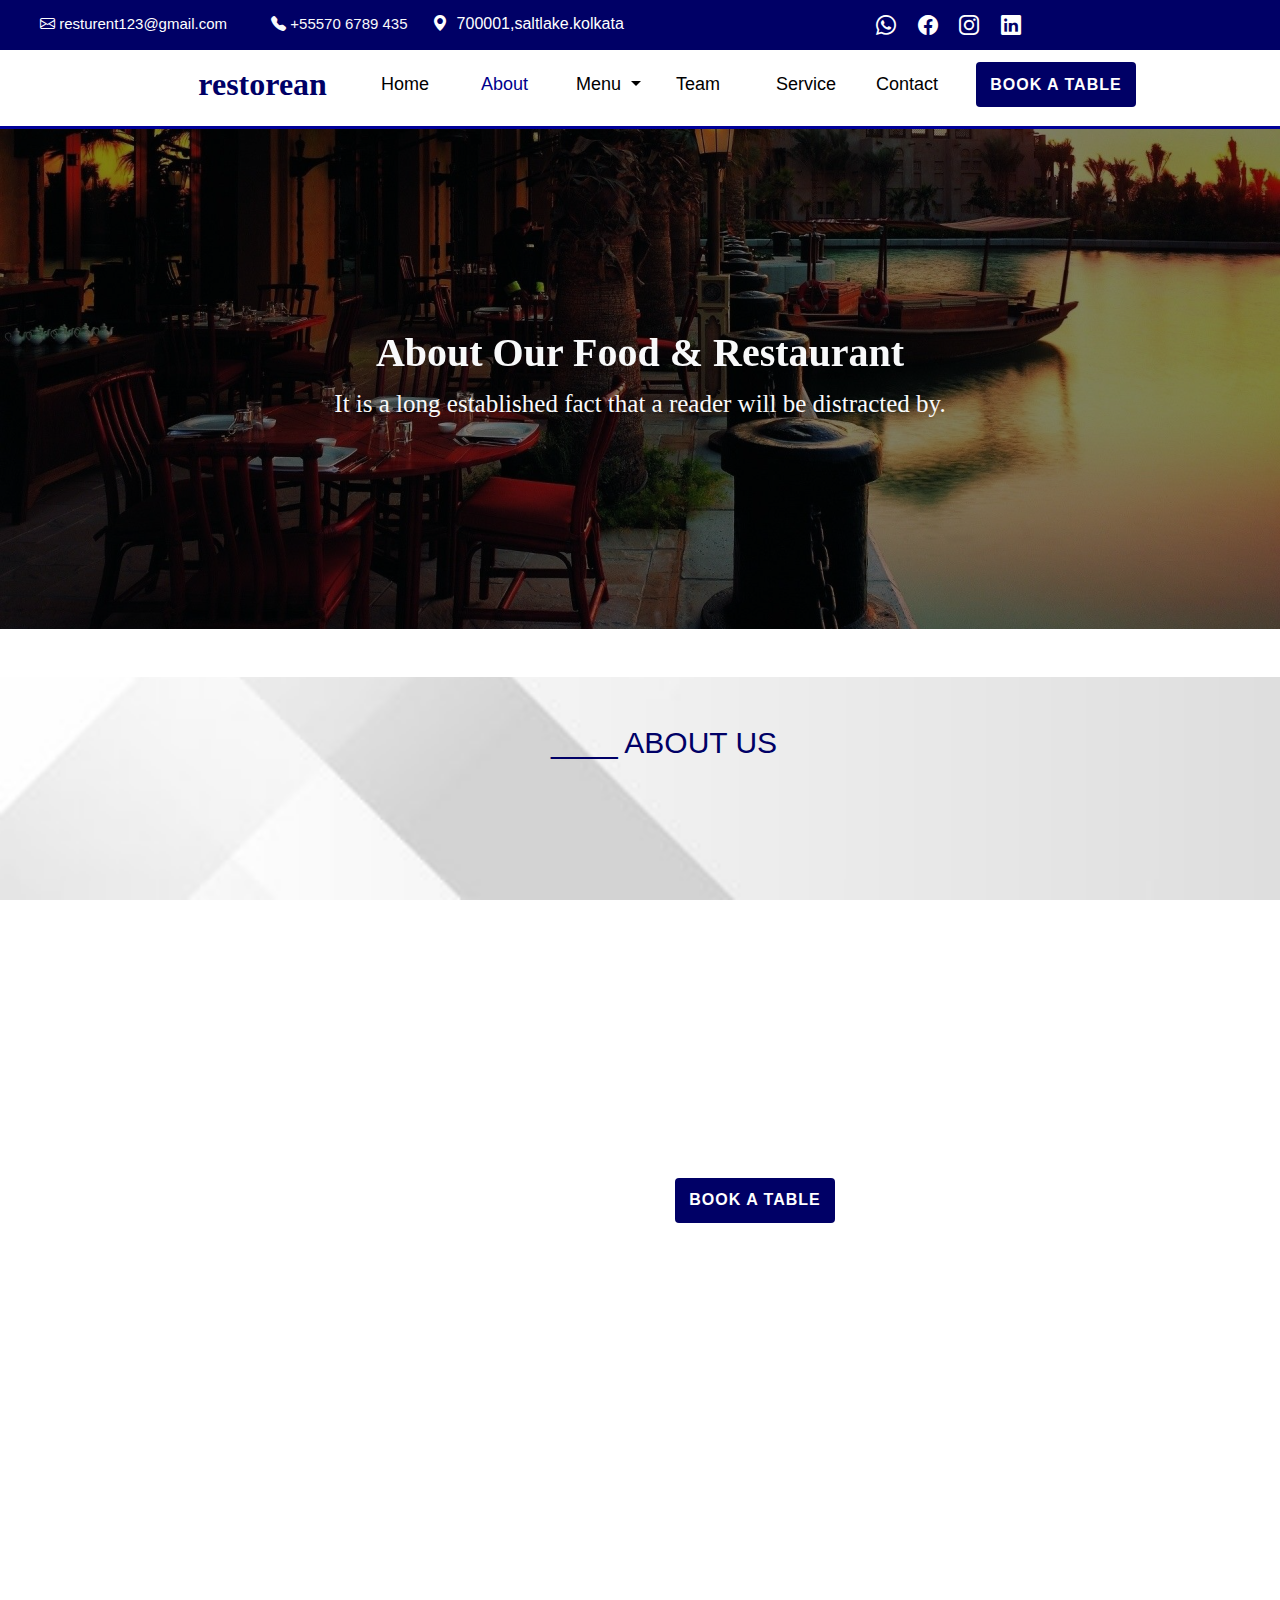
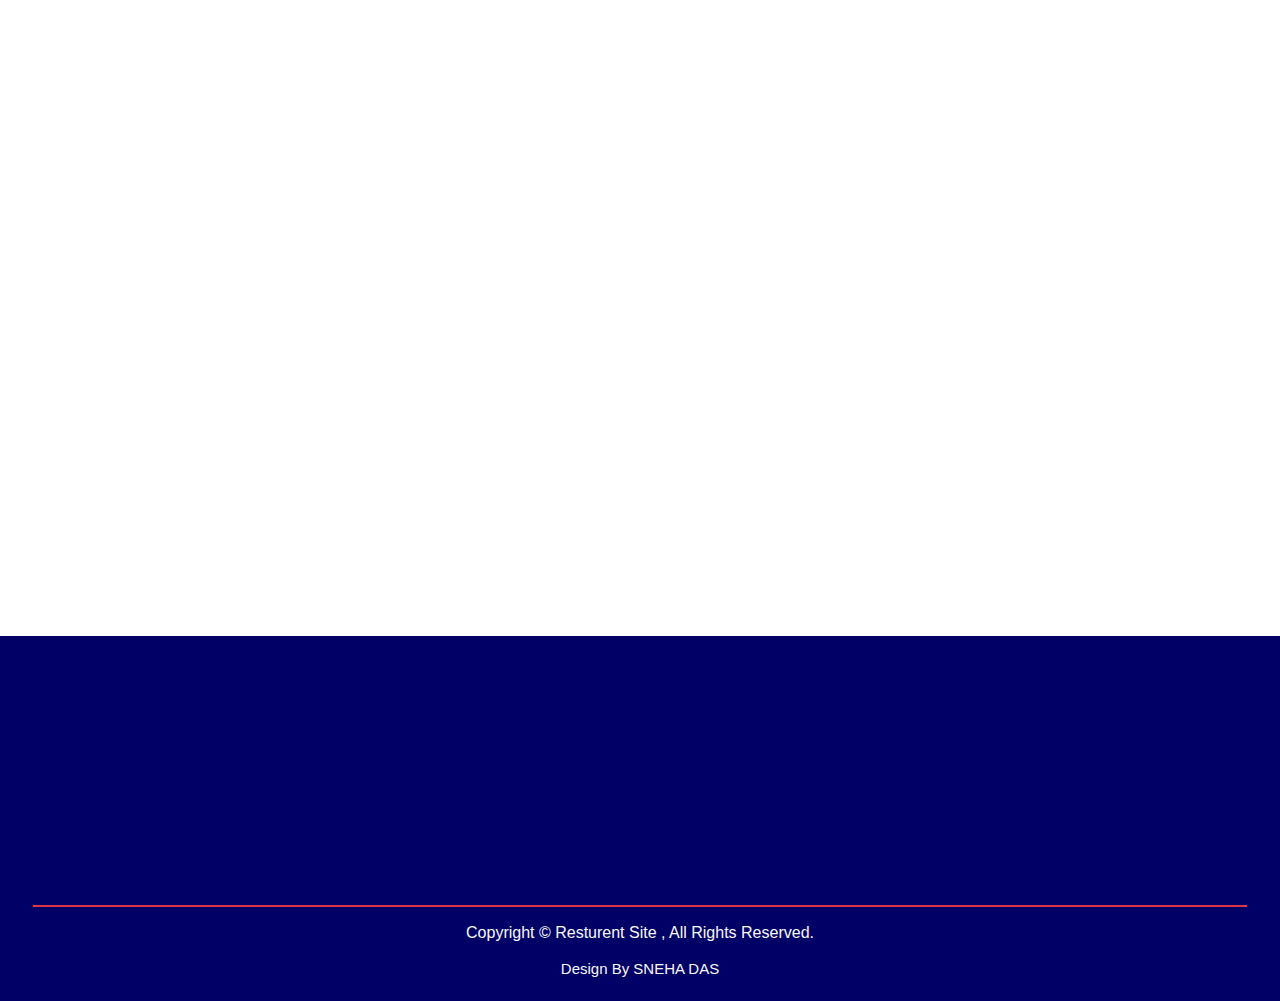
==== about_us.html @ c3884914 "first commit" ====
<!DOCTYPE html>
<html>

<head>
  <title>about_us</title>
   <meta charset="utf-8">
  <meta name="viewport" content="width=device-width, initial-scale=1.0">
  <link rel="stylesheet" href="css/main.css">
  <link rel="stylesheet" href="bootstrap/css/bootstrap.css">
  <link rel="stylesheet" href="bootstrap/css/bootstrap-grid.min.css">
  <link rel="stylesheet" type="text/css" href="font-awesome-4.7.0/css/font-awesome.min.css">
  <link rel="stylesheet" href="https://cdn.jsdelivr.net/npm/bootstrap-icons@1.10.5/font/bootstrap-icons.css">
  <link href="https://unpkg.com/aos@2.3.1/dist/aos.css" rel="stylesheet">
  <script src="https://cdnjs.cloudflare.com/ajax/libs/OwlCarousel2/2.3.4/owl.carousel.min.js"></script>
   <link rel="stylesheet" type="text/css" href="https://cdnjs.cloudflare.com/ajax/libs/OwlCarousel2/2.3.4/assets/owl.carousel.min.css">
   
</head>
<body>
  <!--header-->
  <section>
 <header id="header">
    <div class="header-top">
      <div class="container-fluid ">
        <div class="row">
          <div class="col-md-8">
            <div class="top">
              <p>
                <a href="#">
                  <i class="bi bi-envelope">&nbsp;</i>resturent123@gmail.com
                </a>
                <a href="#">
                 <span class="text-light top3"> <i class="bi bi-telephone-fill text-light"></i> +55570 6789 435
                
                </span></a>
                <span>
                 <i class="bi bi-geo-alt-fill">&nbsp;</i>
                  700001,saltlake.kolkata
                </span >
              </p>
            </div>
          </div>
          <div class="col-md-4 ">
            <div class="top-right-menu">
              <ul class="text-left">
                <li><a href="#"><i class="bi bi-whatsapp"></i></a></li>
                <li><a href="#"><i class="bi bi-facebook"></i></a></li>
                <li><a href="#"><i class="bi bi-instagram"></i></a></li>
                <li><a href="#"><i class="bi bi-linkedin"></i></a></li>
              </ul>
            </div>
          </div>
        </div>
      </div>
    </div>

    <div class="container-fluid nav-color"id="myHeader" >
      <div class="row">
        <div class="col-md-8 mx-auto nav_container">
    <nav class="navbar navbar-expand-lg p-0 m-0">
      <h2 class="res ">restorean</h2>
     <button class="navbar-toggler text-dark" type="button" data-toggle="collapse" data-target="#navbarSupportedContent" aria-controls="navbarSupportedContent" aria-expanded="false" aria-label="Toggle navigation">
        <span class="navbar_toggler"><i class="fa fa-bars"></i></span>
      </button>
    
      <div class="collapse navbar-collapse content " id="navbarSupportedContent">
        <ul class="navbar-nav ml-auto">
          <li class="nav-item">
           <a class="nav-link item3 px-4" href="home.html">Home</a>
          </li>
          <li class="nav-item">
            <a class="nav-link itemx px-4 active" href="about_us.html">about</a>
          </li>
          <li class="nav-item dropdown">
            <a class="nav-link dropdown-toggle px-4  item3" href="#" role="button" data-toggle="dropdown" aria-expanded="false">
              menu
            </a>
            <div class="dropdown-menu">
              <a class="dropdown-item text-light" href="chines.html">CHAINES</a>
              <a class="dropdown-item text-light" href="bengali.html">BENGALI</a>
              <a class="dropdown-item text-light" href="korian.html">KORIAN</a>
            </div>
          </li>
          <li class="nav-item">
            <a class="nav-link px-4 item3" href="team.html">Team</a>
          </li>
           <li class="nav-item">
            <a class="nav-link px-4 item3" href="service.html">service</a>
          </li>
          
          <li class="nav-item">
            <a class="nav-link px-4 item3" href="contact.html">contact</a>
          </li>
        </ul>
        <button class="button-2 rounded ml-4 pol" type="submit"><a href="registration.html">BOOK a TABLE</a></button>
      </div>
    </nav>
    </div>
    </div>
    </div>
  </header>
</section>
<!--banner-->
<section>
  <div class="container-fluid about_img">
   <div class="row">
     <div class="col-md-12 text-center">
      <div class="about_position">
       <h1 class="menu po_s text-light"master_chef data-aos="zoom-in-down">About Our Food & Restaurant</h1>
          <p class="text-light menu pos-2">It is a long established fact that a reader will be distracted by.</p>
        </div>
     </div>
   </div>
    
  </div>
</section>
<!--about-->
<section class="back overflow  mt-5 overflow">
  <div class="container-fluid ">
<div class="row">
      <div class="col-md-12 mt-5">
        <h3 class=" ml-5 co1 text-center">____ ABOUT US</h3>
        <div class="row mt-5">
          <div class="col-md-6 pic">
            <div class="color ml-5"data-aos="fade-right"><img src="img/d11.webp"></div>
            <div class="img2 right"data-aos="fade-left"><img src="img/d3.jpeg"></div>
          </div>
          <div class="col-md-6 mt-3">
            <div class="about_head mt-5 ml-3">
            <h2 class="about_text text-danger menu rate1"master_chef data-aos="zoom-in-down">Cooking Since 1990</h2>
          </div>
          <div class="about_para ml-3">
            <h5 class="co pon" data-aos="zoom-in">Lorem ipsum dolor sit amet, consectetur adipiscing elit. Phasellus nec pretium mi.</h5> <p data-aos="zoom-in"class="pon-2">Curabitur facilisis ornare velit non vulputate. Aliquam metus tortor, auctor id gravida condimentum, viverra quis sem. </p>
            <p class="text-justify mt-4 pon-2"data-aos="zoom-in">Fusce sed imperdiet leo. Donec feugiat arcu eu risus eleifend, id gravida nulla gravida leo elit. Ante ipsum ultrices urna volutpat ipsum.</p>
           <button class=" my-2 my-sm-0 button-2 rounded ml-1" type="submit">BOOK a TABLE</button>
          </div>
          </div>
          </div>
        </div>
      </div>
    </div>
  </section>
  <!--img-->
  <section>
    <div class="container-fluid mt-5">
      <div class="row">
  <div class="col-md-6 col-sm-6 col-lg-3 gallery_img"data-aos="zoom-in-down">
    <img src="img/res.webp" onclick="openModal();currentSlide(1)" class="hover-shadow light ">
    <div class="plus-box"><i class="fa fa-plus" aria-hidden="true"onclick="openModal();currentSlide(2)"></i></div>
  </div>
  <div class="col-md-6 col-sm-6 col-lg-3 gallery_img" data-aos="zoom-in-down">
    <img src="img/res2.jpeg" onclick="openModal();currentSlide(2)" class="hover-shadow light">
     <div class="plus-box"><i class="fa fa-plus" aria-hidden="true"onclick="openModal();currentSlide(2)"></i></div>
  </div>
  <div class="col-md-6 col-sm-6 col-lg-3 gallery_img"data-aos="zoom-in-down">
    <img src="img/res3.jpg" onclick="openModal();currentSlide(3)" class="hover-shadow light">
     <div class="plus-box"><i class="fa fa-plus" aria-hidden="true"onclick="openModal();currentSlide(2)"></i></div>
  </div>
  <div class="col-md-6 col-sm-6 col-lg-3 gallery_img"data-aos="zoom-in-down">
    <img src="img/res4.jpg" onclick="openModal();currentSlide(4)" class="hover-shadow light">
     <div class="plus-box"><i class="fa fa-plus" aria-hidden="true"onclick="openModal();currentSlide(2)"></i></div>
  </div>
</div>

<!-- The Modal/Lightbox -->
<div id="myModal" class="modal">
  <span class="close cursor" onclick="closeModal()">&times;</span>
  <div class="modal-content">

    <div class="mySlides">
      <div class="numbertext">1 / 4</div>
      <img src="img/res.webp" class="light2">
    </div>

    <div class="mySlides">
      <div class="numbertext">2 / 4</div>
      <img src="img/res2.jpeg" class="light2">
    </div>

    <div class="mySlides">
      <div class="numbertext">3 / 4</div>
      <img src="img/res3.jpg" class="light2">
    </div>

    <div class="mySlides">
      <div class="numbertext">4 / 4</div>
      <img src="img/res4.jpg" class="light2">
    </div>

    <!-- Next/previous controls -->
    <a class="prev" onclick="plusSlides(-1)">&#10094;</a>
    <a class="next" onclick="plusSlides(1)">&#10095;</a>

    <!-- Caption text -->
    <div class="caption-container">
      <p id="caption"></p>
    </div>
  </div>
</div>

    </div>
  </section>
  <section class="overflow">
  <div class="container-fluid mt-1">
    <iframe src="https://www.google.com/maps/embed?pb=!1m18!1m12!1m3!1d235850.77234260755!2d88.20726680979337!3d22.535366728335454!2m3!1f0!2f0!3f0!3m2!1i1024!2i768!4f13.1!3m3!1m2!1s0x39f882db4908f667%3A0x43e330e68f6c2cbc!2sKolkata%2C%20West%20Bengal!5e0!3m2!1sen!2sin!4v1687817781444!5m2!1sen!2sin" width="100%" height="400" style="border:0;" allowfullscreen="" loading="lazy" referrerpolicy="no-referrer-when-downgrade"></iframe>
  </div>
</section>
  <!--footer-->
  <section class="mt-5 overflow">
  <div class="container-fluid px-5 py-1 sec">
    <div class="container con_bo">
      <div class="row mt-3">
        <div class="col-md-3"data-aos="zoom-in">
          <h3 class="mb-2 text-light company section-title ">Company</h3>
          <p><i class="fa fa-arrow-circle-right ic" aria-hidden="true"></i>&nbsp;<a href="#" class="text-light">About us</a></p>
          <p><i class="fa fa-arrow-circle-right ic" aria-hidden="true"></i>&nbsp;<a href="#" class="text-light">contact Us</a></p>
          <p><i class="fa fa-arrow-circle-right ic" aria-hidden="true"></i>&nbsp;<a href="#" class="text-light">Resarvation</a></p>
          <p><i class="fa fa-arrow-circle-right ic" aria-hidden="true"></i>&nbsp;<a href="#" class="text-light">Privacy policy</a></p>
          <p><i class="fa fa-arrow-circle-right ic" aria-hidden="true"></i>&nbsp;<a href="#" class="text-light">Terms and conditions</a></p>
          <div class="mb-2"></div>
        </div>
        <div class="col-md-3"data-aos="zoom-in">
          <h3 class="mb-2  text-light company section-title ">Contact</h3>
          <p class="text-light"><i class="fa fa-map-marker" aria-hidden="true"></i>&nbsp;<a href="#"class="text-light">123 Street, New York, USA</a></p>
          <p class="text-light"><i class="fa fa-phone " aria-hidden="true"></i>&nbsp;<a href="#" class="text-light">+012 345 67890</a></p>
          <p class="text-light"><i class="fa fa-envelope " aria-hidden="true"></i>&nbsp;<a href="#" class="text-light">mail@domain.com</a></p>
          <div class="d-flex">
            <a href="#" class="btn btn-outline-light  btn-social"><i class="fa fa-twitter"></i></a>
            <a href="#" class="btn btn-outline-light btn-social"><i class="fa fa-facebook"></i></a>
            <a href="#" class="btn btn-outline-light btn-social"><i class="fa fa-youtube-play"></i></a>
            <a href="#" class="btn btn-outline-light btn-social"><i class="fa fa-instagram"></i></a>
          </div>
            <div class="mb-2"></div>
        </div>

        <div class="col-md-3"data-aos="zoom-in">
          <h3 class="mb-2  text-light company mb-2 section-title">Opening
          
          </h3>
          <h5 class="text-light fw-normal">Monday - Saturday</h5>
          <p class="text-light">09AM - 09PM</p>
          <h5 class="text-light fw-normal">Sunday</h5>
          <p class="text-light">10AM - 08PM</p>
        </div>
        <div class="col-md-3"data-aos="zoom-in">
          <h3 class="text-light mb-2 section-title ">Newsletter</h3>
          <p class="text-light">
            Dolor amet sit justo amet elitr clita ipsum elitr est.
          </p>
          <div class="input0">
            <input type="text" name="" class="in rounded" placeholder="Enter Email">
            <button type="button" class="btn btn-danger bu text-light">SIGNUP</button>
            
          </div>
        </div>
      </div>
      
    </div>
    <div class="row border border-danger mt-4">
    </div>
    <div class="mb-1"></div>
      <div class="row mt-2">
      <div class="col-md-12 text-center text-light mt-2">
        <H6>Copyright © Resturent Site , All Rights Reserved.</H6>
      </div>
      <div class="col-md-12 text-center text-light mt-2">
        <P>Design By SNEHA DAS</P>
      </div>
    </div>
  </div>
  
</section>
<script>
// Open the Modal
function openModal() {
  document.getElementById("myModal").style.display = "block";
}

// Close the Modal
function closeModal() {
  document.getElementById("myModal").style.display = "none";
}

var slideIndex = 1;
showSlides(slideIndex);

// Next/previous controls
function plusSlides(n) {
  showSlides(slideIndex += n);
}

// Thumbnail image controls
function currentSlide(n) {
  showSlides(slideIndex = n);
}

function showSlides(n) {
  var i;
  var slides = document.getElementsByClassName("mySlides");
  var dots = document.getElementsByClassName("demo");
  var captionText = document.getElementById("caption");
  if (n > slides.length) {slideIndex = 1}
  if (n < 1) {slideIndex = slides.length}
  for (i = 0; i < slides.length; i++) {
    slides[i].style.display = "none";
  }
  for (i = 0; i < dots.length; i++) {
    dots[i].className = dots[i].className.replace(" active", "");
  }
  slides[slideIndex-1].style.display = "block";
  dots[slideIndex-1].className += " active";
  captionText.innerHTML = dots[slideIndex-1].alt;
}
</script>

</script>
  <a href="#" class="to_top"><img src="img/cap.avif"class="chef"></a>

<script type="text/javascript">
const toTop=document.querySelector(".to_top");
window.addEventListener("scroll",() =>{
    if(window.pageYOffset > 100){
        toTop.classList.add("active");
    }
    else{
        toTop.classList.remove("active");}
})
</script>
  <script >
window.onscroll = function() {myFunction()};

var header = document.getElementById("myHeader");
var sticky = header.offsetTop;

function myFunction() {
  if (window.pageYOffset > sticky) {
    header.classList.add("sticky");
  } else {
    header.classList.remove("sticky");
  }
}

</script>

<!-- <script src="https://cdn.jsdelivr.net/npm/bootstrap@5.3.0-alpha3/dist/js/bootstrap.bundle.min.js"></script>
<script src="https://cdn.jsdelivr.net/npm/jquery@3.5.1/dist/jquery.slim.min.js" integrity="sha384-DfXdz2htPH0lsSSs5nCTpuj/zy4C+OGpamoFVy38MVBnE+IbbVYUew+OrCXaRkfj" crossorigin="anonymous"></script>
<script src="https://cdn.jsdelivr.net/npm/bootstrap@4.6.2/dist/js/bootstrap.bundle.min.js" integrity="sha384-Fy6S3B9q64WdZWQUiU+q4/2Lc9npb8tCaSX9FK7E8HnRr0Jz8D6OP9dO5Vg3Q9ct" crossorigin="anonymous"></script>
 --> 
  <!-- ==== jquery link === -->
<script src="js/jquery-3.6.4.min.js" ></script>
  <!-- ==== boostrap js link === -->
<script src="bootstrap/js/bootstrap.bundle.min.js"></script>
<script src="bootstrap/js/bootstrap.min.js"></script>
<script src="https://unpkg.com/aos@2.3.1/dist/aos.js"></script>
<script>
  AOS.init();
</script>
  </body>

</html>
---- css/main.css ----
*{
  padding: 0;
  margin: 0;
box-sizing: border-box;
}


.sticky {position: fixed;top: 0;width: 100%;background-color: #fff;z-index: 7;}
.sticky + .content { padding-top: 102px;}
.header-top{background-color: #000066;}
.top{padding: 12px 0;}
.top p{display: inline-block;margin-bottom: 0;margin-left: 5px;}
.top a{color: #fff!important;font-size: 15px;font-weight: 700;text-decoration: none;margin-left: 20px;
  font-weight:500; }
.top a:hover{text-decoration: none;}
.top span{margin-left: 20px;color: #fff;font-weight: 500;}
.top-right-menu{padding: 10px 0;font-size: 20px;}
.top-right-menu ul{list-style-type: none;margin-bottom: 0;}
.top-right-menu ul li{display: inline-block;}
.top-right-menu ul li a{color: #fff;margin:0px 8px; font-weight: bold;}
.nav_cont{height: 70px; margin: 0; padding: 0;}
.content{ margin-top: -7px;}
.nav_container{ box-sizing: border-box;}
.items{color: black; text-transform: capitalize; font-size: 18px; font-weight: 600; }
.items:hover{background-color: #000066; color: #ffff;border-radius: 20px;transition: .2s;}

.nav_container button:hover{background-color:#1A74EE;border: none;}
.nav_container button a:hover{text-decoration: none;color: #fff;}
.dropdown-menu{background-color:#000066 !important;color:#fff;}

.dropdown-menu a:hover{background-color:transparent;}
.letter{letter-spacing: 3px;font-weight: 500;}
.button-2{font-weight: 600; 
font-size: 16px; width: 160px;height: 45px; border: none;
background-color:#000066; color:#fff;  transition: .2s; 
 text-transform: capitalize; letter-spacing: 1px;}
 .button-2:hover{background-color: #c90623 !important;transition: .5s;}
 .nav-color{border-bottom: 3px solid rgb(0,0,153);padding: 15px;}
.res{color: #000066;font-family:Lucida Calligraphy;position: relative;right: 30px;font-weight: 800; }
.co{color:#000066;}
.item3:before{
  width: 0px;
  height: 3px;
  content: "";
  position: absolute;
  background-color:#000066; 
  bottom:-10px;
  left: 20px;
  transition: .s;

}
.item3:hover::before{width: 60px;}
.item3{position: relative;color: black; text-transform: capitalize; font-size: 18px; font-weight: 500; }
.itemx:before{
  width: 0px;
  height: 3px;
  content: "";
  position: absolute;
  background-color:#000066; 
 bottom: 1px;
  left: 20px;
  transition: .1s;

}
.itemx:hover::before{width: 60px;}
.itemx{position: relative;color:darkblue; text-transform: capitalize; font-size: 18px; font-weight: 500 !important; }










.slider3{background-image: url(../img/s-1.jpg);height:500px;background-size: cover;
background-position: center;background-repeat: no-repeat;background-blend-mode: multiply;}
.slider4{background-image: url(../img/s-2.jpg);height:500px;background-size: cover;
background-position: center;background-repeat: no-repeat;background-blend-mode: multiply;  background-blend-mode: multiply;
background-color: grey;}
.slider2{background-image: url(../img/slider2.jpeg);height:500px;background-size: cover;
background-position: center;background-repeat: no-repeat;background-blend-mode: multiply;  background-blend-mode: multiply;
background-color: grey;}

.po_s{font-weight: 900;}
.pos-2{font-size: 25px;}

.carousel-item{height: 500px;}
.hipo{background-color: white;height: 500px;}


.menus1{letter-spacing: 1px;}
.img2{width:50%;height: 300px;background-size: cover;display: inline-block;position: relative;top: 10px;border-radius: 13px;box-shadow: 1px 3px 15px -3px;background-position: center;top:-80px;
 overflow: hidden;}
 
.img2 img{width: 100%;height: 100%;} 
.color img{width: 100%;height: 100%;}
.img2:hover img{transform: scale(1.3);transition:0.5s;}
.color:hover img{transform: scale(1.3);transition:0.5s;}
.about_head{width:370px;height: auto;letter-spacing:3px;}
.about_text{font-weight: 700;}
.about_para{width:500px;height:auto;font-size: 18px;word-spacing: 5px;}
.color{width:70%;height:280px;background-color:#F0ECED;background-size: cover;box-shadow: 1px 3px 15px -10px;
border-radius: 10px;overflow: hidden;border-radius: 13px;}
.right{float: right;}.pic{width:100%;overflow: hidden;}
.back{background-image:url(../img/back.jpg);background-repeat: no-repeat;
background-size: cover;position: center;background-attachment: fixed;}


 .mi{font-size: 40px;}
 .bars{
    padding: 100px 0;
    background-image: url(../img/stro.webp);
    background-position: center ;
    background-repeat: no-repeat;
    background-size: cover;
    background-attachment: fixed;
    background-color:#bab8e8;
    background-blend-mode: multiply;
    }
    .co{font-weight: bold;}
 .burger_pic{background-image: url(../img/burger3.jpg);background-size: cover;
  background-repeat: no-repeat;height:300px;width:100%;
 border-top-right-radius: 10px;border-top-left-radius: 10px;
border-bottom-right-radius: 10px;border-bottom-left-radius: 10px;transition: .2s;
filter: contrast(100%);
transition: 1.5s;}
.burger_pic:hover{transform: scale(1.1);box-shadow:1px 3px 15px -3px;background-color: grey;background-blend-mode: multiply;}

 .bevarge_pic{background-image: url(../img/bevarge.jpg);background-size: cover;
  background-repeat: no-repeat;height:300px;width:100%;filter: contrast(100%);
  border-radius: 10px;
  transition: 1.5s;}
  .bevarge_pic:hover{transform: scale(1.1);box-shadow:1px 3px 15px -3px;background-color: grey;background-blend-mode: multiply;}

.snack_pic{background-image: url(../img/snacks.jpg);background-size: cover;
  background-repeat: no-repeat;height:300px;width:100%;filter: contrast(100%);
 border-top-right-radius: 10px;border-top-left-radius: 10px;
border-bottom-right-radius: 10px;border-bottom-left-radius: 10px;
transition: 1.5s;}
.snack_pic:hover{transform: scale(1.1);box-shadow:1px 3px 15px -3px;background-color: grey;background-blend-mode: multiply;}
.fea1_pic{background-image: url(../img/feature-4.jpg);background-size: cover;
  background-repeat: no-repeat;height:300px;width:100%;filter: contrast(100%);
 border-top-right-radius: 10px;border-top-left-radius: 10px;
border-bottom-right-radius: 10px;border-bottom-left-radius: 10px;
transition: 1.5s;}
.fea1_pic:hover{transform: scale(1.1);box-shadow:1px 3px 15px -3px;background-color: grey;background-blend-mode: multiply;}
  .fea2_pic{background-image: url(../img/feature-2.jpg);background-size: cover;
  background-repeat: no-repeat;height:300px;width:100%;filter: contrast(100%);
 border-top-right-radius: 10px;border-top-left-radius: 10px;
border-bottom-right-radius: 10px;border-bottom-left-radius: 10px;transition: 1.5s;}
.fea2_pic:hover{transform: scale(1.1);box-shadow:1px 3px 15px -3px;background-color: grey;background-blend-mode: multiply;}
  .fea3_pic{background-image: url(../img/feature-3.jpg);background-size: cover;
  background-repeat: no-repeat;height:300px;width:100%;filter: contrast(100%);border-top-right-radius: 10px;border-top-left-radius: 10px;
border-bottom-right-radius: 10px;border-bottom-left-radius: 10px;transition: 1.5s;}
.fea3_pic:hover{transform: scale(1.1);box-shadow:1px 3px 15px -3px;background-color: grey;background-blend-mode: multiply;}
}
.burger_p h1{font-family:Lucida Calligraphy;}
.burger_p p{font-size: 15px;}
.menu{font-family:Lucida Calligraphy; }

.feature-1{background-image: url(../img/team-4.jpg);
background-position: center;background-size: cover;background-repeat: no-repeat;
width: 100%;height: 400px;border-top-right-radius: 10px;border-top-left-radius: 10px;
border-bottom-right-radius: 10px;border-bottom-left-radius: 10px;
overflow: hidden;}

.feature-2{background-image: url(../img/team-2.jpg);
background-position: center;background-size: cover;background-repeat: no-repeat;
width: 100%;height: 400px;border-top-right-radius: 10px;border-top-left-radius: 10px;
border-bottom-right-radius: 10px;border-bottom-left-radius: 10px;overflow: hidden;}
.feature-3{background-image: url(../img/team-3.jpg);
background-position: center;background-size: cover;background-repeat: no-repeat;
width: 100%;height: 400px;border-top-right-radius: 10px;border-top-left-radius: 10px;
border-bottom-right-radius: 10px;border-bottom-left-radius: 10px;overflow: hidden;}
.feature-4{background-image: url(../img/team-4.jpg);
background-position: center;background-size: cover;background-repeat: no-repeat;
width: 100%;height: 400px;border-top-right-radius: 10px;border-top-left-radius: 10px;
border-bottom-right-radius: 10px;border-bottom-left-radius: 10px;overflow: hidden;}
.feature-inner{height: 100px; width:100%; display: flex; 
  justify-content: center; align-items: center; transform: translateY(400px); transition: .5s}
  .feature-inner .icon i{font-size: 25px;color:#fff;letter-spacing: 15px;}
  .master_chef:hover .feature-inner{transform: translateY(300px);}
  .feature_p:hover{color: #ff0000;}
.bold{font-size: 30px;font-weight: 500;font-family: arial;}
.line{ height: 5px; width: 90px; background:#000066; margin: 20px auto; position: relative; border-radius: 30px; }
    .ball{position: absolute;top: -3.3px; height: 11px; width: 11px; background: #000066; border-radius: 50%; animation: 2s move linear infinite; }
    @keyframes move { 100% { transform: translate(85px); } }
.box-shadow{box-shadow: 1px 3px 15px -3px;}
.fea{color: #000137 !important;}
.co1{color:#000066;font-size: 30px !important; }

 .service_li{font-size: 30px;font-weight: 700;color:#000066;}
.services{height:auto;background-color:#f0f7f0;}
.our_text{color:rgb(0, 100, 0);letter-spacing: 4px; text-transform: uppercase; font-weight: 700;}
.variety{line-break: 18px;}
.offer h1{color: #00950c;}
.table{width:100%;height:330px;border-bottom:3px solid #1f9eed;border-radius: 7px;background-color: white;box-shadow: 1px 3px 15px -3px;}
.counter{width:100%;height:330px;border-bottom:3px solid #1f9eed;border-radius: 7px;background-color: white;box-shadow: 1px 3px 15px -3px;}
.self{width:100%;height:330px;border-bottom:3px solid #1f9eed;border-radius: 7px;background-color: white;box-shadow: 1px 3px 15px -3px;}
.logo1{height:110px;}
.icon1{width:90px;height:90px;transition: .5s; border-radius: 60%;background-color:#E9EFF0;position: relative;top:20px;display: flex;justify-content: center;align-items: center;}
.web_part{width:90%;height:auto;}
.web_part h5{font-weight: 600; color: rgb(0, 100, 0);}
.texture1{font-size: 15px;font-family: sans-serif;}
.read{width:150px;height:40px;border-radius: 13px; transition: 1s; font-weight: 600; border:0.1rem solid #000066; color: #000066; background: none;
margin: auto;}
.ico{font-size:50px !important;color:#000066;}
.margin_pos:hover .read{background-color: #000066; color: #ffffff; }
.back-color{background-color: #F8F9F9 ;}
.overflow{overflow: hidden;}
.cos{color: #000066!important;}


.section-heading{margin-bottom: 30px;}
.contact{margin-top: 100px;
    padding: 100px 0;
    background-image: url(../img/reservation-bg.jpg);
    background-position: center ;
    background-repeat: no-repeat;
    background-size: cover;
    background-attachment: fixed;
    }
.contact .phone{background-color: #fff;
    border-radius: 5px;
    text-align: center;
    padding: 0 0 20px 0;}
    .contact .message{background-color: #fff;
    border-radius: 5px;
    text-align: center;
    padding: 0 0 20px 0;}
.contact .phone i{    width: 70px;
    height: 70px;
    display: inline-block;
    text-align: center;
    line-height: 70px;
    color: #fff;
    background-color: #fb5849;
    border-radius: 50%;
    font-size: 24px;
    margin-top: -35px;
    text-align: center;
    margin-left: auto;
    margin-right: auto;
}
.contact .phone,.contact .message{background-color: #fff;
    border-radius: 5px;
    text-align: center;
    padding: 0 0 30px 0;}
.contact .message i{    width: 70px;
    height: 70px;
    display: inline-block;
    text-align: center;
    line-height: 70px;
    color: #fff;
    background-color: #fb5849;
    border-radius: 50%;
    font-size: 24px;
    margin-top: -35px;
    text-align: center;
    margin-left: auto;
    margin-right: auto; 
    }   
 .form1{
    padding: 45px 30px;
    background-color: #fff;
    border-radius: 5px
}
.fieldset {
    min-width: 0;
    padding: 0;
    margin: 0;
    border:0;
}
.free{width:100%;height:48px;border-radius: 10px;border:none;background-color: #fb5849;}
.height{resize:vartical;}
.font{font-weight: 700;}

.company{font-size: 20px;font-weight: 100;font-family: arial;}
.ic{color: white;}
.sec a:hover{text-decoration: none;color: white;}
.sec .btn.btn-social {
    margin-right: 5px;
    width: 35px;
    height: 35px;
    display: flex;
    align-items: center;
    justify-content: center;
    color: var(--light);
    border: 1px solid #fff;
    border-radius: 35px;
    transition: .3s;
}
.section-title::after {
    position: absolute;
    content: "";
    width: 45px;
    height: 2px;
    top: 75%;
    right: -50px;
    margin-top: -1px;
    background-color:#F42308;
    }
 .section-title {
    position: relative;
    display: inline-block;}
.input0{position: relative;}
.in{width: 100%;height: 50px;padding-left: 15px;padding-right: 95px;

border:2px solid #F42308;}

.bu{position: absolute;
right: 5px;
top: 5px;}

 .sec h3{font-size: 20px;}
.sec p{font-size: 15px;}
.sec i{color: #F42308;}
.sec h5{font-size: 15px;}
.sec{background-color:#000066;}

/*/about page/*/

.about_img{background-image: url(../img/aboutg.jpg);height:500px;background-size: cover;
background-position: center;background-repeat: no-repeat;background-blend-mode: multiply;background-color: grey;}
.about_position{position: relative;top: 200px;}
.res0{background-image: url(../img/res.webp);}
.background{background-repeat: no-repeat;background-position: center;
background-size: cover;width: 100%;height: 300px;}
.background:hover{background-color:#a7a7a8;background-blend-mode: multiply;}
.light{width: 100%;height: 280px;}
.light2{width: 100%;background-size: cover;background-position: center;height: 500px;}
.plus-box{width: 60px;height: 60px;background-color: darkblue;position: relative;top:-60px;float:right;border-top-left-radius: 10px;
border-top-right-radius: 10px;border-bottom-left-radius: 10px;align-items: center;display: flex;justify-content: center;
font-size: 21px;color: #fff;border:1px solid white;}
.row > .column {
  padding: 0 8px;
}

.row:after {
  content: "";
  display: table;
  clear: both;
}

/* Create four equal columns that floats next to eachother */
.column {
  float: left;
  width: 25%;
}

/* The Modal (background) */
.modal {
  display: none;
  position: fixed;
  z-index: 1;
  padding-top: 100px;
  left: 0;
  top: 0;
  width: 100%;
  height: 100%;
  overflow: auto;
  background-color: black;
}

/* Modal Content */
.modal-content {
  position: relative;
  background-color: #fefefe;
  margin: auto;
  padding: 0;
  width: 90%;
  max-width: 1200px;
}

/* The Close Button */
.close {
  color: white;
  position: absolute;
  top: 10px;
  right: 25px;
  font-size: 35px;
  font-weight: bold;
}

.close:hover,
.close:focus {
  color: #999;
  text-decoration: none;
  cursor: pointer;
}

/* Hide the slides by default */
.mySlides {
  display: none;
}

/* Next & previous buttons */
.prev,
.next {
  cursor: pointer;
  position: absolute;
  top: 50%;
  width: auto;
  padding: 16px;
  margin-top: -50px;
  color: white;
  font-weight: bold;
  font-size: 20px;
  transition: 0.6s ease;
  border-radius: 0 3px 3px 0;
  user-select: none;
  -webkit-user-select: none;
}

/* Position the "next button" to the right */
.next {
  right: 0;
  border-radius: 3px 0 0 3px;
}

/* On hover, add a black background color with a little bit see-through */
.prev:hover,
.next:hover {
  background-color: rgba(0, 0, 0, 0.8);
}

/* Number text (1/3 etc) */
.numbertext {
  color: #f2f2f2;
  font-size: 12px;
  padding: 8px 12px;
  position: absolute;
  top: 0;
}

/* Caption text */
.caption-container {
  text-align: center;
  background-color: black;
  padding: 2px 16px;
  color: white;
}

img.demo {
  opacity: 0.6;
}

.active,
.demo:hover {
  opacity: 1;
}

img.hover-shadow {
  transition: 0.3s;
}

.hover-shadow:hover {
  box-shadow: 0 4px 8px 0 rgba(0, 0, 0, 0.2), 0 6px 20px 0 rgba(0, 0, 0, 0.19);
}


.menu_img{background-image: url(../img/res2.jpeg);height:500px;background-size: cover;
background-position: center;background-repeat: no-repeat;background-blend-mode: multiply;background-color: grey;}
.f-1{background-image: url(../img/f-1.jpeg);border-radius: 6px;}
.f-2{background-image: url(../img/f-2.jpeg);border-radius: 6px;}
.f-3{background-image: url(../img/f-3.jpeg);border-radius: 6px;}
.f-4{background-image: url(../img/f-4.jpeg);border-radius: 6px;}
.menu_background{height: 150px;width: 100%;background-position: center;background-size: cover;background-repeat: no-repeat;
}
.weight{font-weight: 700;}
.b{background-color: #000080;}
.click:hover{text-decoration: none;}
/*/team/*/
.team_img{
  background-image: url(../img/member.jpg);height:500px;background-size: cover;
background-position: center;background-repeat: no-repeat;background-blend-mode: multiply;background-color: grey;
}
.cook1{background-image: url(../img/cook3.webp);height:400px;background-size: cover;
background-position: center;background-repeat: no-repeat;background-blend-mode: multiply;background-color: grey;}
.buttoncook{font-weight: 600; 
font-size: 16px; padding: 10px 15px;
background-color:#000080; color:#fff;  transition: .5s; 
 text-transform: capitalize; letter-spacing: 1px;border-radius: 10px;border:none;}
 .buttoncook:hover{background-color:#1283c4;}
 .underline{width: 100px;border:1px dashed #fff;}

 /*/service/*/
.backgroundservice{background-repeat: no-repeat;background-position: center;height: 500px;background-size: cover;background-image: url(../img/res7.jpg);background-color: grey;background-blend-mode: multiply;}
.accro{font-size: 23px;font-family:Lucida Calligraphy;}
.servicepic{width:100%;height:230px;border-radius: 20px;}
.box{background-color: #8e8ee5;}

.servicepic2{width: 100%;height:230px;background-size: cover;
background-position: center;background-repeat: no-repeat;background-blend-mode: multiply;border-radius: 20px;}

.margin_service{margin-top: 100px;border:none;color:#000066;background-color: transparent !important; }
.margin2_service2{border:none;background-color: transparent !important;color:#000066; }
.zoom{position: relative;top: -130px;right: -250px;color: white;font-size: 20px;display:none;}
.servicepic:hover .zoom{display: block;}

/*/contact/*/
.backgroundcontact{background-repeat: no-repeat;background-position: center;height: 500px;background-size: cover;background-image: url(../img/contact2.jpg);background-color: grey;background-blend-mode: multiply;}
/*/chines/*/
.bo{background-color: #8e8ee5;}
/*/bengali/*/
.b-1{background-image: url(../img/b-1.jpg);border-radius: 6px;}
.b-2{background-image: url(../img/b-2.jpg);border-radius: 6px;}
.b-3{background-image: url(../img/b-3.jpg);border-radius: 6px;}
.b-4{background-image: url(../img/b-4.jpg);border-radius: 6px;}
/*/korian/*/
.k-1{background-image: url(../img/k-1.jpg);border-radius: 6px;}
.k-2{background-image: url(../img/k-2.jpg);border-radius: 6px;}
.k-3{background-image: url(../img/k-3.jpg);border-radius: 6px;}
.k-4{background-image: url(../img/k-4.jpg);border-radius: 6px;}
.deli{font-size: 20px;}


/*/owl carosle/*/
.m{width: 100%;height: 100%;border-radius: 50%;}

.item2{width: 100px;height: 100px;}
.item p{text-align:center;}
.item h5{color:#333399; }
.item3{width: 100px;height: 30px;}
.item3 i{color:#f50a31; }
.s{font-size: 20px;}


html{scroll-behavior: smooth;}
  .to_top{ position: fixed; bottom: 16px; right: 32px; border-radius: 50px; display: flex; justify-content: center; align-items: center; font-weight: bolder; font-size: 40px; color: #cda45e; text-decoration: none; opacity: 0; pointer-events: none; transition: all .4s; height: 50px; width: 50px; background-color: rgb(227, 227, 220 );}
 .to_top:hover{color: black;}
 .to_top.active{bottom: 32px; pointer-events: auto;opacity:1;}
 .chef{width:90px;font-weight:90px;border-radius: 50px;}





/*/registration/*/
.regi{
    padding: 50px 0;
    background-image: url(../img/regi.jpeg);
    background-position: center ;
    background-repeat: no-repeat;
    background-size: cover;
    background-attachment: fixed;
    }
.formlable{display: block;
font-size: 17px;
font-weight: bold;
padding: 5px 15px;
color: #333399;}
.underline2{width: 200px;border:2px solid #333399;}
.free2{width:100%;height:48px;border-radius: 10px;border:none;background-color: #333399;}
.icon2{color:#333399;font-size: 25px;}
.login2{color:#333399;font-weight: bold; }
.click{color: #f50a31;}
.button-2 a{color: #fff;text-decoration: none;}

/*/login/*/
.login-container{height: 730px; background-color:black;}
.man{width: 100px;height: 100px;background-color: red;position:relative;border-radius: 50%;top: -40px;
justify-content: center;align-items: center;display: flex;background-color: black;}
.f1{width:90%;position: relative;top: 100px;} 
.f2{width:50%;background-image: linear-gradient(45deg,#33ccff,#0000ff,#cc00cc);padding-bottom: 20px;border-radius: 20px;
}
.login-input{background-color: transparent !important;border-bottom: 2px solid white !important;border-top: none !important;
border-left: none !important;border-right: none!important;} 
.login-icon2{background-color: transparent !important;border-top: none !important;
border-left: none !important;border-right: none!important;border-bottom: none!important;}
.icon3{color:#fff;font-size: 20px !important;}
.login-input::placeholder{color: #fff!important;}
.user{font-size: 50px!important;color: #fff;}
.free3{width:100%;height:48px;border-radius: 10px;border:none;background-color: #fff;}



/* logi pop up*/
.open-button {
  background-color:#000066;
  color:#fff;
  padding: 13px 15px;
  border: none;
  cursor: pointer;
  opacity: 0.8;
  position: fixed;
  bottom: 130px;
  right: 28px;
  width: 213px;
 z-index: 8;
 border-radius: 10px;
}

/* The popup form - hidden by default */
.form-popup {
  display: none;
  position: fixed;
  bottom: 0;
  right: 15px;
  border: 3px solid #f1f1f1;
  z-index: 9;
}

/* Add styles to the form container */
.form-container {
  max-width: 400px;
  padding: 10px;
background-color: black;
}

/* Full-width input fields */
.form-container input[type=text], .form-container input[type=password] {
  width: 100%;
  padding: 15px;
  margin: 5px 0 22px 0;
  border: none;
  background: #f1f1f1;
}

/* When the inputs get focus, do something */
.form-container input[type=text]:focus, .form-container input[type=password]:focus {
  background-color: #ddd;
  outline: none;
}

/* Set a style for the submit/login button */
.form-container .btn {
  background-color: #04AA6D;
  color: white;
  padding: 16px 20px;
  border: none;
  cursor: pointer;
  width: 100%;
  margin-bottom:10px;
  opacity: 0.8;
}

/* Add a red background color to the cancel button */
.form-container .cancel {
  background-color: red;
}

/* Add some hover effects to buttons */
.form-container .btn:hover, .open-button:hover {
  opacity: 1;
}




/** responsive***/

@media only screen and (max-width: 800px){
 .add{padding-left: 68px;}
 .slider5{height: 800px;}
}





@media only screen and (max-width: 320px){

.about_para{width: 200px;}
.img2{width: 62%;height: 230px;}
.color{width: 62%;height: 230px;}
.mi{font-size: 25px;}
.co{font-size: 25px;font-weight: bold;}
.rate{font-size: 24px;}
.pon{font-size: 19px;}
.rate1{font-size: 22px;}
.pon-2{font-size: 15px;}
.table{height: 360px;}
.counter{height: 360px;}
.self{height: 360px;}
.po_s{font-size: 22px;text-align: center;}
.pos-3{text-align: center;font-size: 15px;}
.pos-2{font-size: 15px;}
.top3{padding-left: 290px;}
 .add{padding-left: 250px;}
 .pol{margin-top: 20px;}

}
@media only screen and (max-width: 420px){
  .top3{padding-left: 130px;}
  .pol{margin-top: 20px;}
  }


@media only screen and (min-width:322px) and (max-width: 376px)
{
.po_s{font-weight: 400;font-size: 27px;text-align: center;}
.pos-3{text-align: center;}
.img2{width: 70%;}
.about_para{width: 300px;}
.rate{font-size: 30px;}
.pos-2{text-align: center;font-size: 15px;}
.pol{margin-top: 20px;}
}




@media only screen and (min-width:420px) and (max-width: 481px)
{
.po_s{font-weight: 500;font-size: 30px;text-align: center;}
.pos-3{text-align: center;}
.about_para{width: 330px;}
.img2{width: 70%;}
.feature-1{height: 498px;}
.feature-2{height: 498px;}
.feature-3{height: 498px;}
.feature-4{height: 498px;}
.pos-2{text-align: center;font-size: 20px;}
.pol{margin-top: 20px;}
}



@media only screen and (min-width:320px) and (max-width: 768px)
{
.back{padding-bottom: 50px;}
.burger_pic{background-size: cover;position: center;}
.bevarge_pic{background-size: cover;position: center;}
.snack_pic{background-size: cover;position: center;}
.fea1_pic{background-size: cover;position: center;}
.fea2_pic{background-size: cover;position: center;}
.fea3_pic{background-size: cover;position: center;}
.menu_background{height: 264px;}
.buttoncook{margin-top: -10px;}
.box{padding-bottom: 30px;}
.res{margin-left: 50px;}
.pol{margin-top: 20px;}
.top3{padding-left: 200px;}
.add{padding-left: 300px;}

}


@media only screen and (min-width:800px) and (max-width: 992px)
{
  /about us/
.img2{width: 63%;}
.about_para{width: 360px;}
.cook1{height: 432px;}
.buttoncook{margin-top: -50px;}
.pol{margin-top: 20px;}
.top_vedio{height: 500px;}


/*/contact/*/
.contact .message{background-color: #fff;
    border-radius: 5px;
    text-align: center;
    padding: 0 0 60px 0;}
/input/
.input0{position: relative;width: 200px;}
}
@media only screen and (min-width:640px) and (max-width: 767px)
{
.in{width: 70%;height: 50px;padding-left: 15px;padding-right: 95px;}
.bu{position: absolute;
right: 160px;
top: 6px;}
.menu_background{height: 264px;}
 .add{padding-left: 140px;}
 .top-right-menu{padding-left: 30px;}
 .pol{margin-top: 20px;}
 .carousel-inner {height: 380px;}
}
@media only screen and (min-width:600px) and (max-width:639px)
{
.in{width: 70%;height: 50px;padding-left: 15px;padding-right: 95px;}
.bu{position: absolute;
right: 150px;
top: 6px;}
 .add{padding-left: 140px;}
 .pol{margin-top: 20px;}

}

@media only screen and (max-width: 420px){
    .top {display: flex; flex-direction: column; padding: 0 !important;}
    .top a{padding: 0 !important; text-align: center;}
    .top a:nth-child(2){padding: 0 !important; margin-left: -200px;}
    .top a:nth-child(3){display: flex; margin-left: -190px;}
    .top-right-menu ul{text-align: center;}
  }
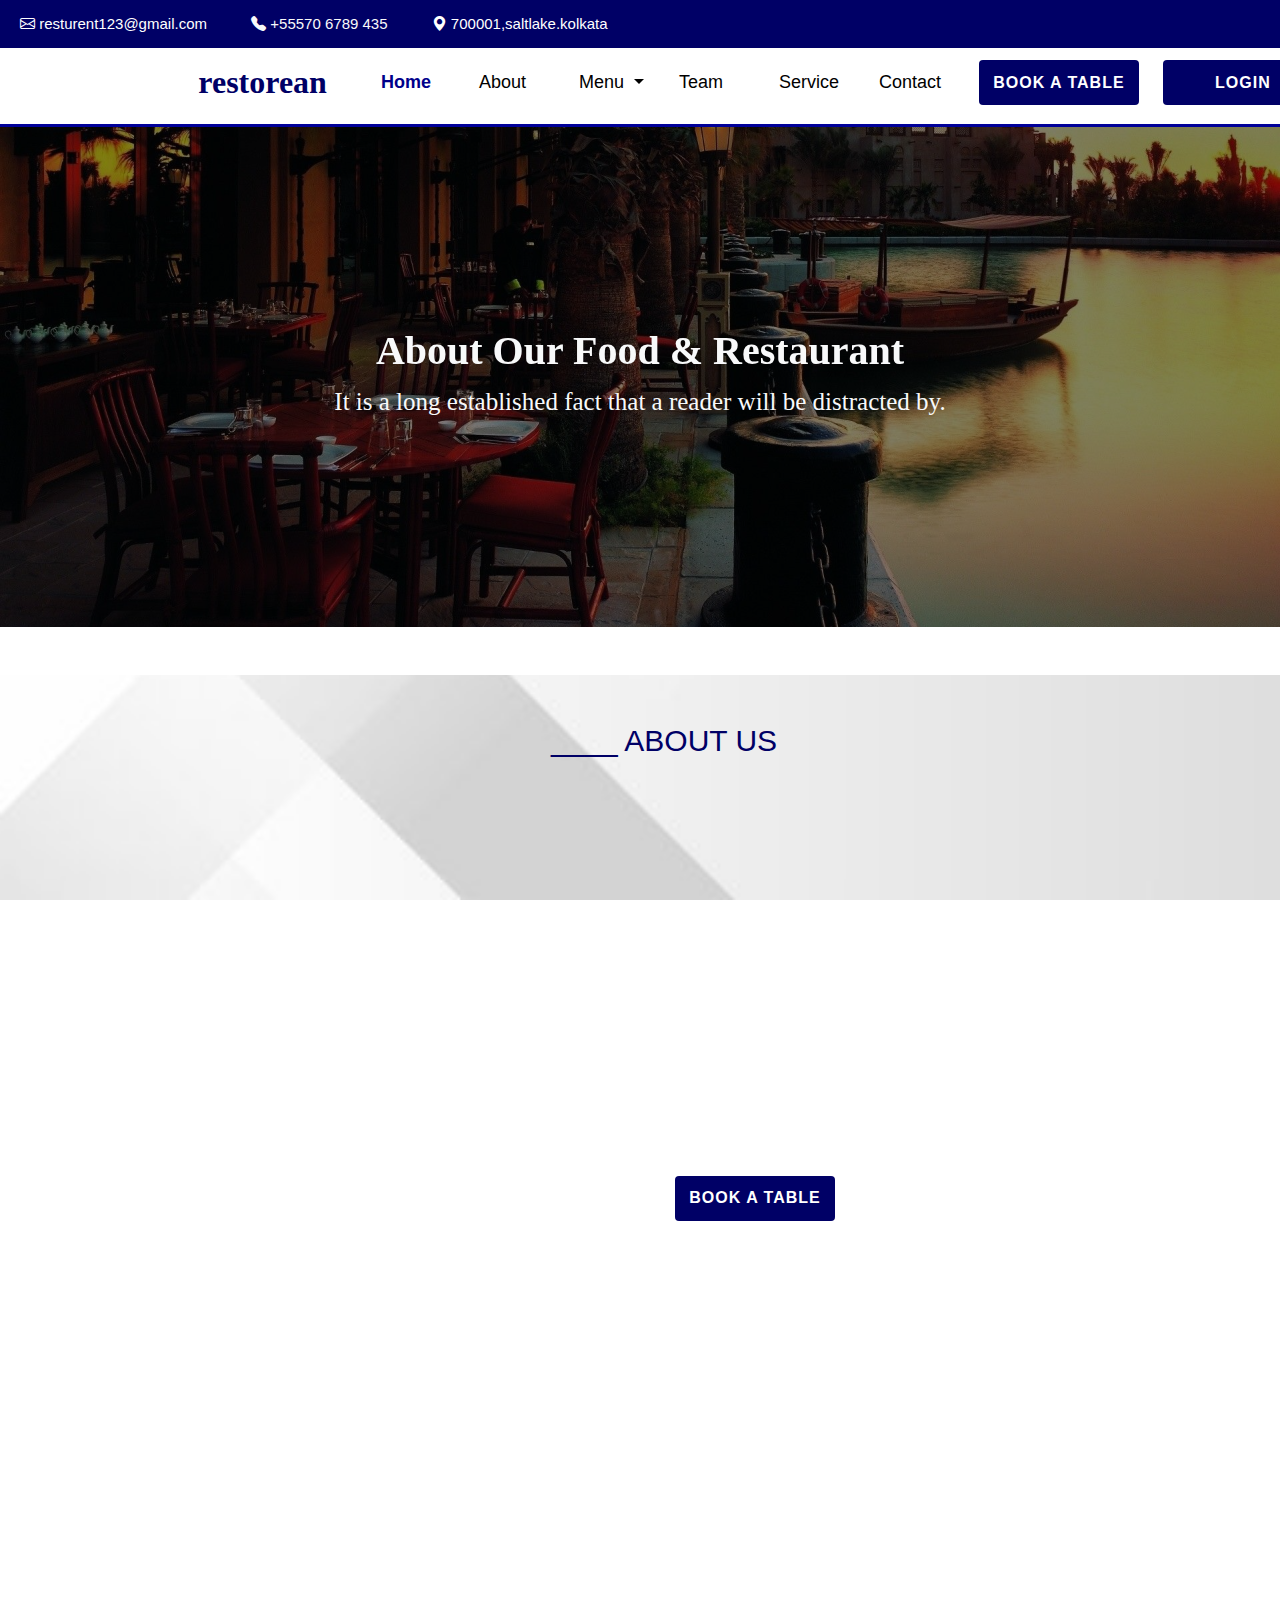
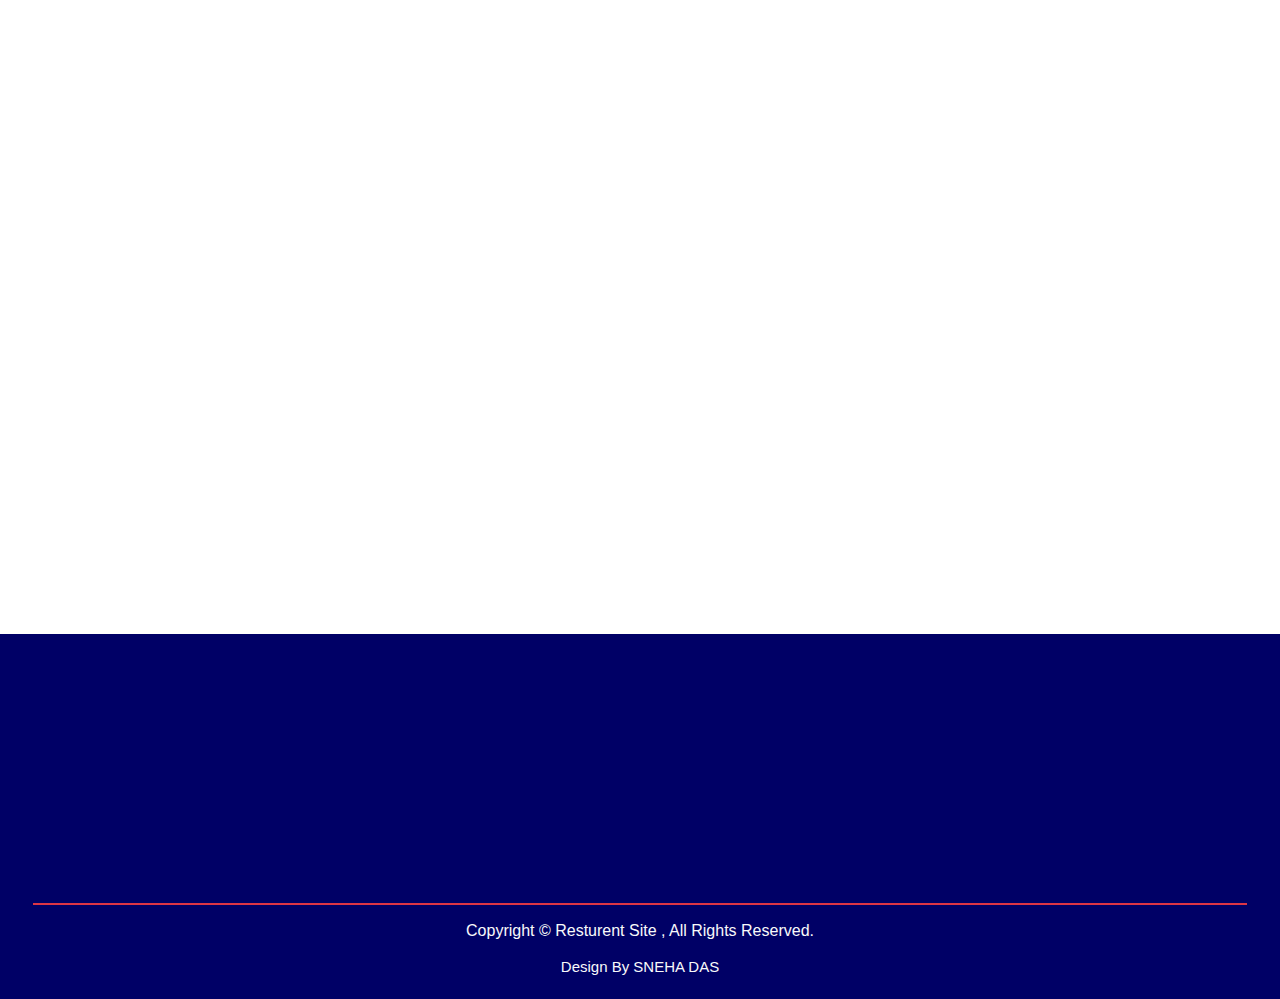
==== commit d0f6e0d1: "first_project" ====
--- a/about_us.html
+++ b/about_us.html
@@ -17,81 +17,66 @@
 </head>
 <body>
   <!--header-->
-  <section>
- <header id="header">
-    <div class="header-top">
-      <div class="container-fluid ">
-        <div class="row">
-          <div class="col-md-8">
-            <div class="top">
-              <p>
+ <section>
+ <header >
+  <div class="top header-top">
+              
                 <a href="#">
                   <i class="bi bi-envelope">&nbsp;</i>resturent123@gmail.com
                 </a>
                 <a href="#">
-                 <span class="text-light top3"> <i class="bi bi-telephone-fill text-light"></i> +55570 6789 435
+                 <span class="text-light top3"> <i class="bi bi-telephone-fill text-light"></i> +55570 6789 435 </span></a>
+                <a href="#"><span class="add">
+                 <i class="bi bi-geo-alt-fill"></i></span >
+                  700001,saltlake.kolkata
                 
-                </span></a>
-                <span>
-                 <i class="bi bi-geo-alt-fill">&nbsp;</i>
-                  700001,saltlake.kolkata
-                </span >
-              </p>
+                </a>
+             
             </div>
-          </div>
-          <div class="col-md-4 ">
-            <div class="top-right-menu">
-              <ul class="text-left">
-                <li><a href="#"><i class="bi bi-whatsapp"></i></a></li>
-                <li><a href="#"><i class="bi bi-facebook"></i></a></li>
-                <li><a href="#"><i class="bi bi-instagram"></i></a></li>
-                <li><a href="#"><i class="bi bi-linkedin"></i></a></li>
-              </ul>
-            </div>
-          </div>
-        </div>
-      </div>
-    </div>
-
-    <div class="container-fluid nav-color"id="myHeader" >
-      <div class="row">
-        <div class="col-md-8 mx-auto nav_container">
-    <nav class="navbar navbar-expand-lg p-0 m-0">
+
+    <div class="container-fluid nav-color" id="myHeader">
+      <div class="row h-c">
+        <div class="col-md-8 mx-auto nav_container" >
+    <nav class="navbar navbar-expand-lg p-0 m-0" >
       <h2 class="res ">restorean</h2>
      <button class="navbar-toggler text-dark" type="button" data-toggle="collapse" data-target="#navbarSupportedContent" aria-controls="navbarSupportedContent" aria-expanded="false" aria-label="Toggle navigation">
         <span class="navbar_toggler"><i class="fa fa-bars"></i></span>
       </button>
     
-      <div class="collapse navbar-collapse content " id="navbarSupportedContent">
+      <div class="collapse navbar-collapse content" id="navbarSupportedContent">
         <ul class="navbar-nav ml-auto">
           <li class="nav-item">
-           <a class="nav-link item3 px-4" href="home.html">Home</a>
+           <a class="nav-link itemx px-4 active" href="index.html"><b>Home</b></a>
           </li>
           <li class="nav-item">
-            <a class="nav-link itemx px-4 active" href="about_us.html">about</a>
+            <a class="nav-link item3 px-4" href="about_us.html">about</a>
           </li>
           <li class="nav-item dropdown">
-            <a class="nav-link dropdown-toggle px-4  item3" href="#" role="button" data-toggle="dropdown" aria-expanded="false">
-              menu
+            <a class="nav-link dropdown-toggle item3 px-4" href="" role="button" data-toggle="dropdown" aria-expanded="false">
+              menu</span>
+             
             </a>
-            <div class="dropdown-menu">
+
+            <div class="dropdown-menu"> 
               <a class="dropdown-item text-light" href="chines.html">CHAINES</a>
               <a class="dropdown-item text-light" href="bengali.html">BENGALI</a>
               <a class="dropdown-item text-light" href="korian.html">KORIAN</a>
             </div>
           </li>
           <li class="nav-item">
-            <a class="nav-link px-4 item3" href="team.html">Team</a>
+            <a class="nav-link  item3 px-4" href="team.html">Team</a>
           </li>
            <li class="nav-item">
-            <a class="nav-link px-4 item3" href="service.html">service</a>
+            <a class="nav-link item3 px-4" href="service.html">service</a>
           </li>
           
           <li class="nav-item">
-            <a class="nav-link px-4 item3" href="contact.html">contact</a>
-          </li>
+            <a class="nav-link  item3 px-4" href="contact.html">contact</a>
+          </li>
+          
         </ul>
-        <button class="button-2 rounded ml-4 pol" type="submit"><a href="registration.html">BOOK a TABLE</a></button>
+        <button class=" button-2 rounded ml-4 pol" type="submit"><a href="registration.html">BOOK a TABLE</a></button>
+         <button class=" button-2 rounded ml-4 pol" type="submit"><a href="registration.html">LOGIN</a></button>
       </div>
     </nav>
     </div>
